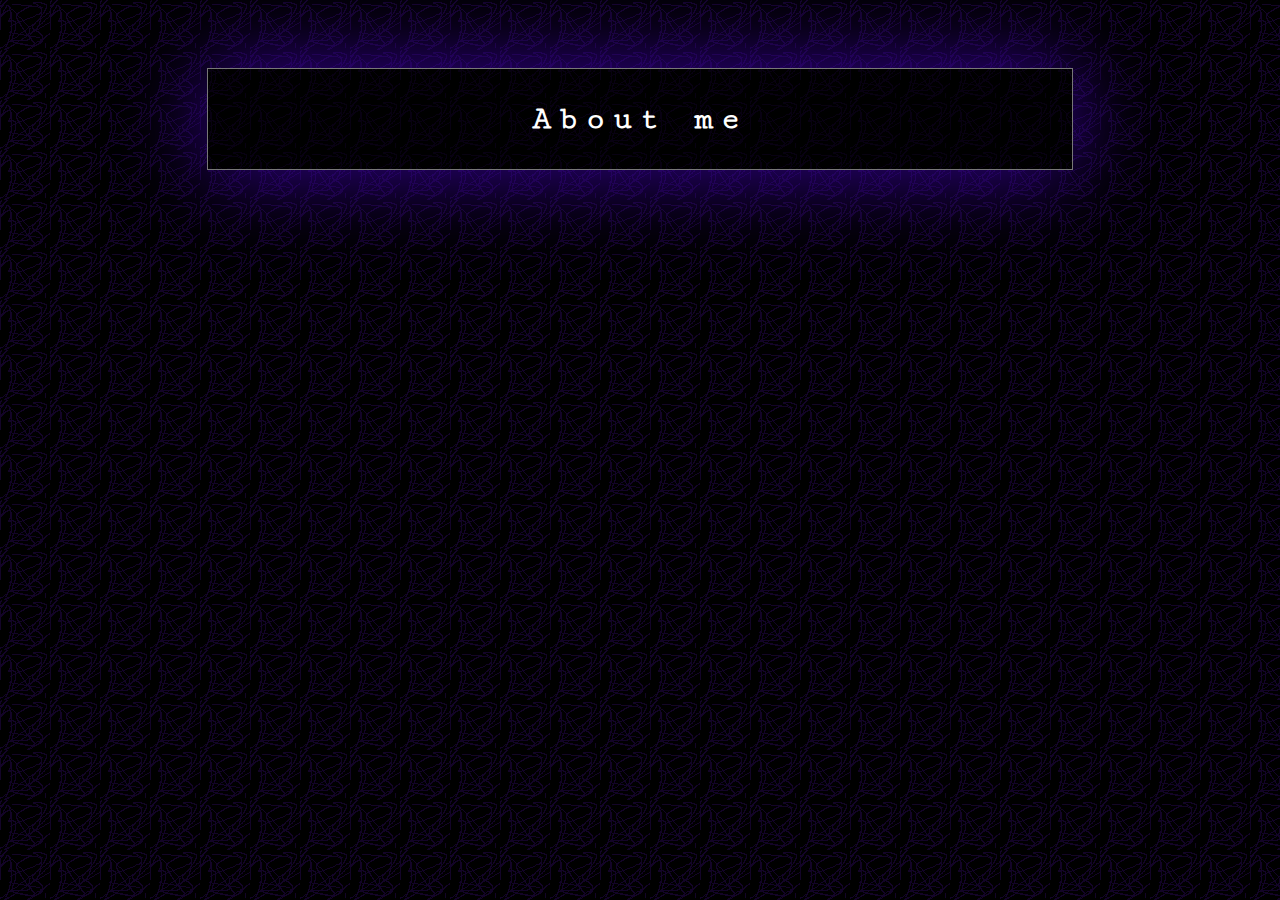
==== aboutme.html @ 52b54427 "theres so much work to do" ====
<!DOCTYPE html>
<html lang="en">

<head>
    <meta charset="UTF-8">
    <meta http-equiv="X-UA-Compatible" content="IE=edge">
    <meta name="viewport" content="width=device-width, initial-scale=1.0">
    <title>Zyntax </title>
    <link rel='stylesheet' href="style.css">
    <link rel="preconnect" href="https://fonts.googleapis.com">
    <link rel="preconnect" href="https://fonts.gstatic.com" crossorigin>
    <link href="https://fonts.googleapis.com/css2?family=Cutive+Mono&family=Major+Mono+Display&display=swap" rel="stylesheet">
</head>
<body>
    <main>
        <section>
            <h2 class="section-title">About me</h2>
        </section>
    </main>
</body>

</html>
---- style.css ----
* {
        font-family: 'Cutive Mono', monospace;
        color: white;
        letter-spacing: 8px;
        padding: 0px;
        margin: 0;
    }
    
    html {
        box-sizing: border-box;
        background-image: url(/assets/background-gif.gif);
    }
    
     :root {
        --clr-text: white;
        --clr-primary: black;
        --clr-secondary: #6200ff;
        --title-font: 'Major Mono Display', monospace;
    }
    
    a {
        text-decoration: none;
        font-family: var(--title-font);
        color: var(--clr-secondary);
    }

    p {
        display: block;
        margin-block-start: 1em;
        margin-block-end: 1em;
        margin-inline-start: 0px;
        margin-inline-end: 0px;
        padding: 1px;
      }

    .nav_div{
        width: 100%;
        text-align: center;
        align-items: center;
        padding: 2rem;
        margin-top: 20px;
        margin-bottom: 10px;
        margin-left: auto;
        margin-right: auto;
        width: 800px;
        display: flex;
        flex-direction: column;
        text-align: center;
        font-size: 13px;
    }

    .logo{
        font-size: 50px;
        margin-top: 50px;
    }
    
    header {
        display: flex;
        flex-direction: column;
        justify-content: space-around;
        align-content: center;
    }
    
    header h1 {
        align-self: center;
        font-family: var(--title-font);
        margin-bottom: 2rem;
        font-size: 20px;
        animation: blink 5s linear infinite;
    }
    
    nav ul {
        padding: 2em;
        border: 1px solid rgb(109, 109, 109);
        background-color: rgba(0, 0, 0, 0.548);
        list-style-type: none;
        justify-content: space-evenly;
    }
    
    header ul li {
        text-decoration: none;
        font-size: 2rem;
    }

    marquee{
        position: fixed;
        top: 0;
    }
    
    nav {
        align-self: center;
        justify-content: space-evenly;
    }

    #navline {
        font-size: 13px;
        letter-spacing: 8px;
        margin-bottom: 20px;
        width: 100%;
        text-align: center;
      }
    
    main {
        margin-top: 3rem;
        display: flex;
        flex-direction: column;
    }
    
    section {
        padding: 2rem;
        margin-top: 20px;
        margin-bottom: 10px;
        margin-left: auto;
        margin-right: auto;
        border: 1px solid rgb(119, 119, 119);
        background-color: rgba(0, 0, 0, 0.548);
        -webkit-box-shadow: 0px 0px 90px 1px rgba(63, 0, 179, 0.85);
        -moz-box-shadow: 0px 0px 90px 1px rgba(63, 0, 179, 0.85);
        box-shadow: 0px 0px 90px 1px rgba(63, 0, 179, 0.85);
        width: 800px;
        display: flex;
        flex-direction: column;
        text-align: center;
        font-size: 13px;
    }
    section img {
        width: 200px;
        align-self: center;
        padding: 5px;
    }
    
    section h2 {
        text-align: center;
        font-size: 2rem;
        animation: blink 5s linear infinite;
    }

    .entrance_div {
        justify-items: center;
        height: 109%;
        text-align: center;

    }
    
    .entrance_bttn {
        position: absolute;
        top: 40%;
        left: 50%;
        margin: auto;
    }

    .door{
        height: 1000px;
        margin: auto;
    }


    /* special effefcts*/

    @keyframes blink {
        50% {
            text-shadow: 6px 6px 6px  #6200ff;
        }
    }





    /* For mobile phones: */

    @media only screen and (max-width: 768px) {
        .door{
            height: 500px;
            margin: auto;
            padding-top: 100px;
        }

        section {
            margin-left: 0px;
            margin-right: 0px;
            width: 100%;
            padding: 0px;
        }
        .nav_div {
            margin-left: 0px;
            margin-right: 0px;
            width: 100%;
            padding: 0px;
        }

    }
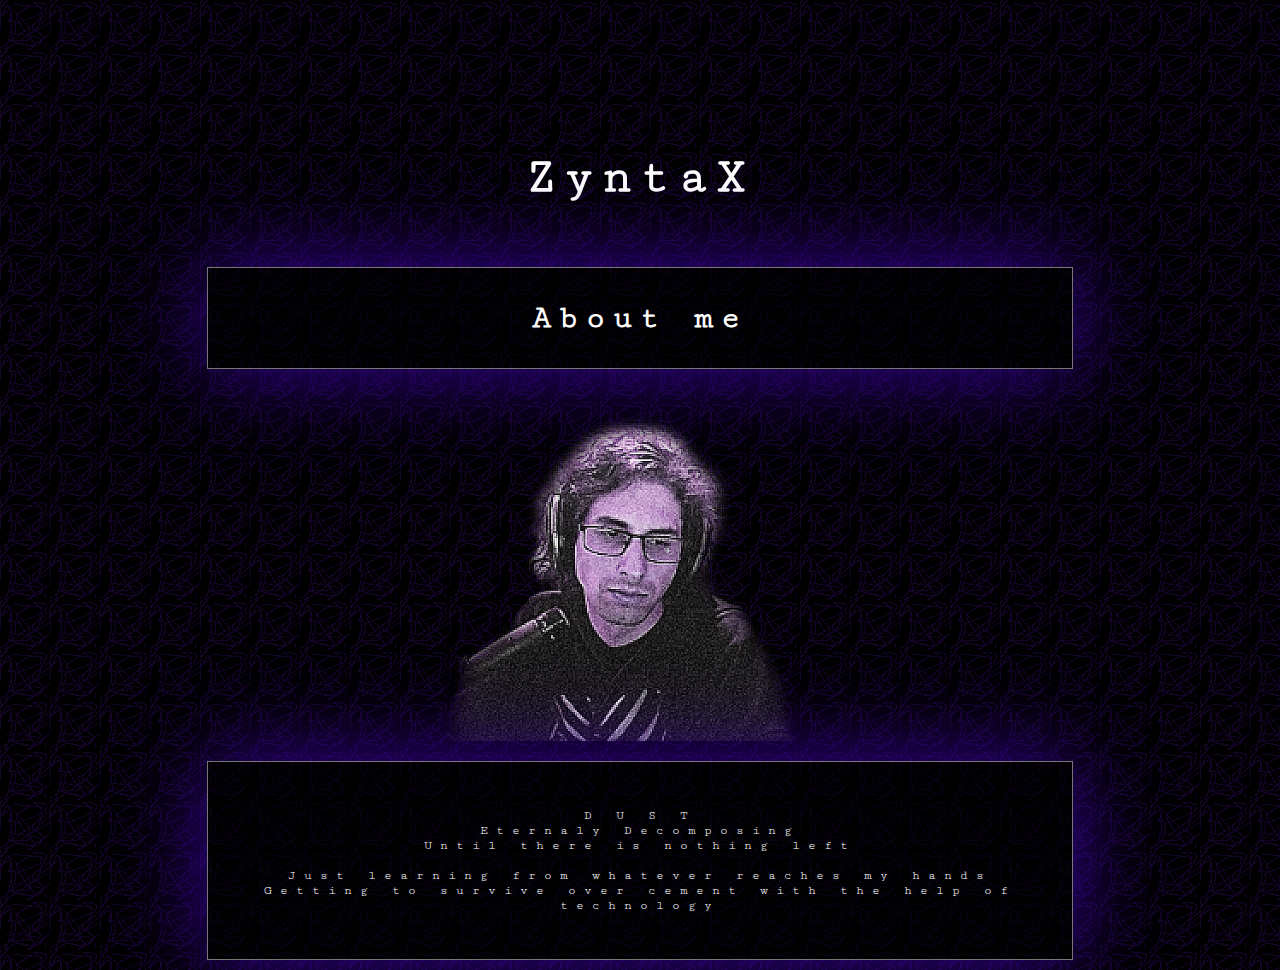
==== commit 4f9b56f3: "about me intro" ====
--- a/aboutme.html
+++ b/aboutme.html
@@ -5,16 +5,36 @@
     <meta charset="UTF-8">
     <meta http-equiv="X-UA-Compatible" content="IE=edge">
     <meta name="viewport" content="width=device-width, initial-scale=1.0">
-    <title>Zyntax </title>
+    <title>Zyntax's Webpage </title>
     <link rel='stylesheet' href="style.css">
     <link rel="preconnect" href="https://fonts.googleapis.com">
     <link rel="preconnect" href="https://fonts.gstatic.com" crossorigin>
     <link href="https://fonts.googleapis.com/css2?family=Cutive+Mono&family=Major+Mono+Display&display=swap" rel="stylesheet">
+    <link rel="apple-touch-icon" sizes="180x180" href="assets/favicons/apple-touch-icon.png">
+    <link rel="icon" type="image/png" sizes="32x32" href="assets/favicons/favicon-32x32.png">
+    <link rel="icon" type="image/png" sizes="16x16" href="assets/favicons/favicon-16x16.png">
+    <link rel="manifest" href="assets/favicons/site.webmanifest">
+    <link rel="mask-icon" href="assets/favicons/safari-pinned-tab.svg" color="#5bbad5">
+    <meta name="msapplication-TileColor" content="#000000">
+    <meta name="theme-color" content="#000000">
 </head>
 <body>
     <main>
+        <div class="nav_div">
+            <h1 class='logo'>ZyntaX</h1>
+        </div>
         <section>
             <h2 class="section-title">About me</h2>
+        </section>
+        <img src="assets/image of myself2.png" style="width: 400px; margin: auto;">
+        <section>
+            <p>
+                D  U  S  T <BR>
+                Eternaly Decomposing <br>
+                Until there is nothing left <br><br>
+                Just learning from whatever reaches my hands <br>
+                Getting to survive over cement with the help of technology <br>
+            </p>
         </section>
     </main>
 </body>
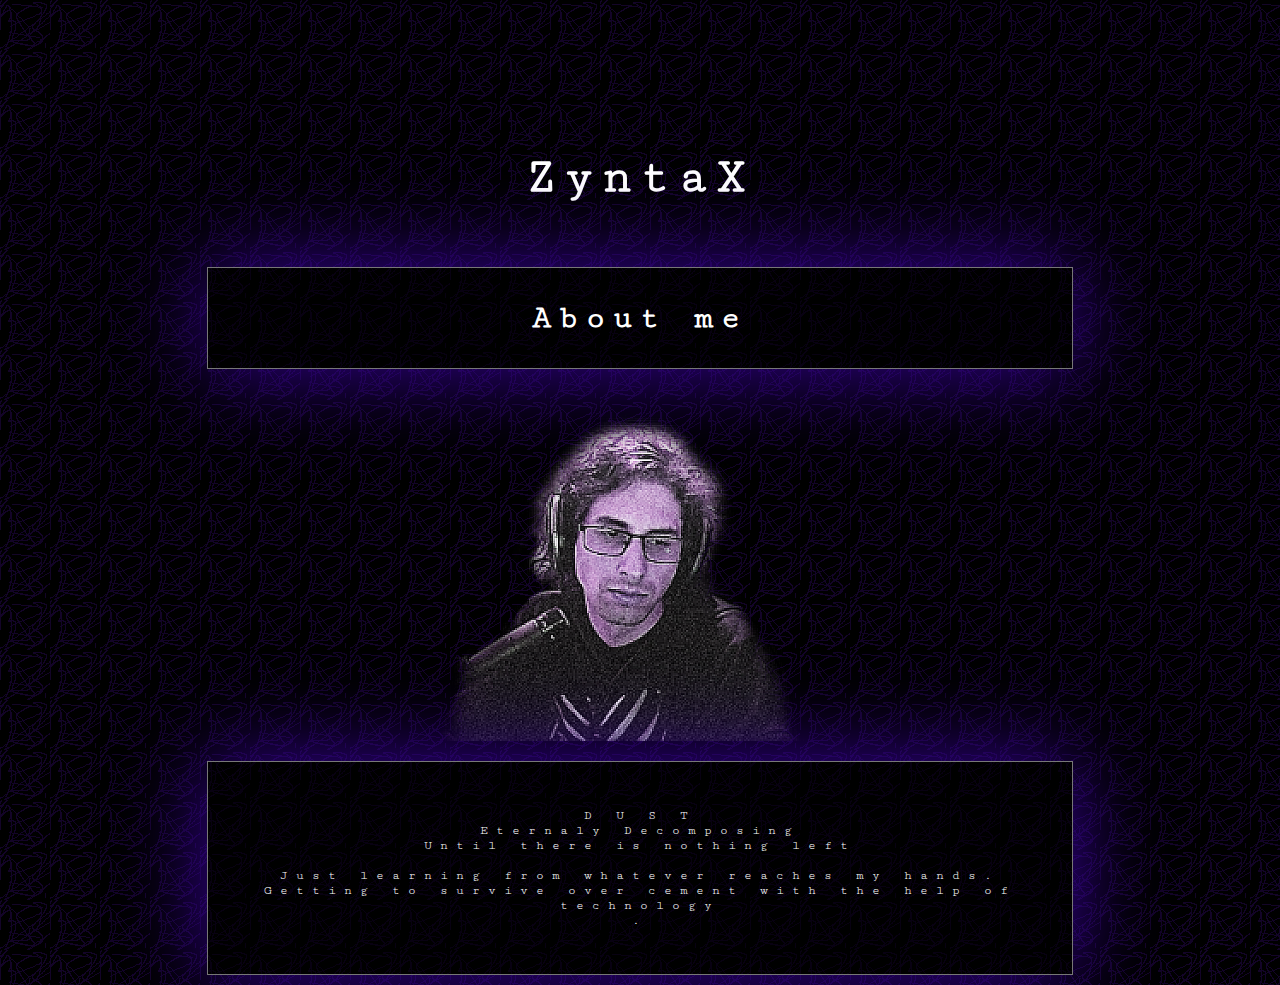
==== commit 79167bc3: "velcro me tiro todo" ====
--- a/aboutme.html
+++ b/aboutme.html
@@ -32,8 +32,8 @@
                 D  U  S  T <BR>
                 Eternaly Decomposing <br>
                 Until there is nothing left <br><br>
-                Just learning from whatever reaches my hands <br>
-                Getting to survive over cement with the help of technology <br>
+                Just learning from whatever reaches my hands. <br>
+                Getting to survive over cement with the help of technology <br>.
             </p>
         </section>
     </main>
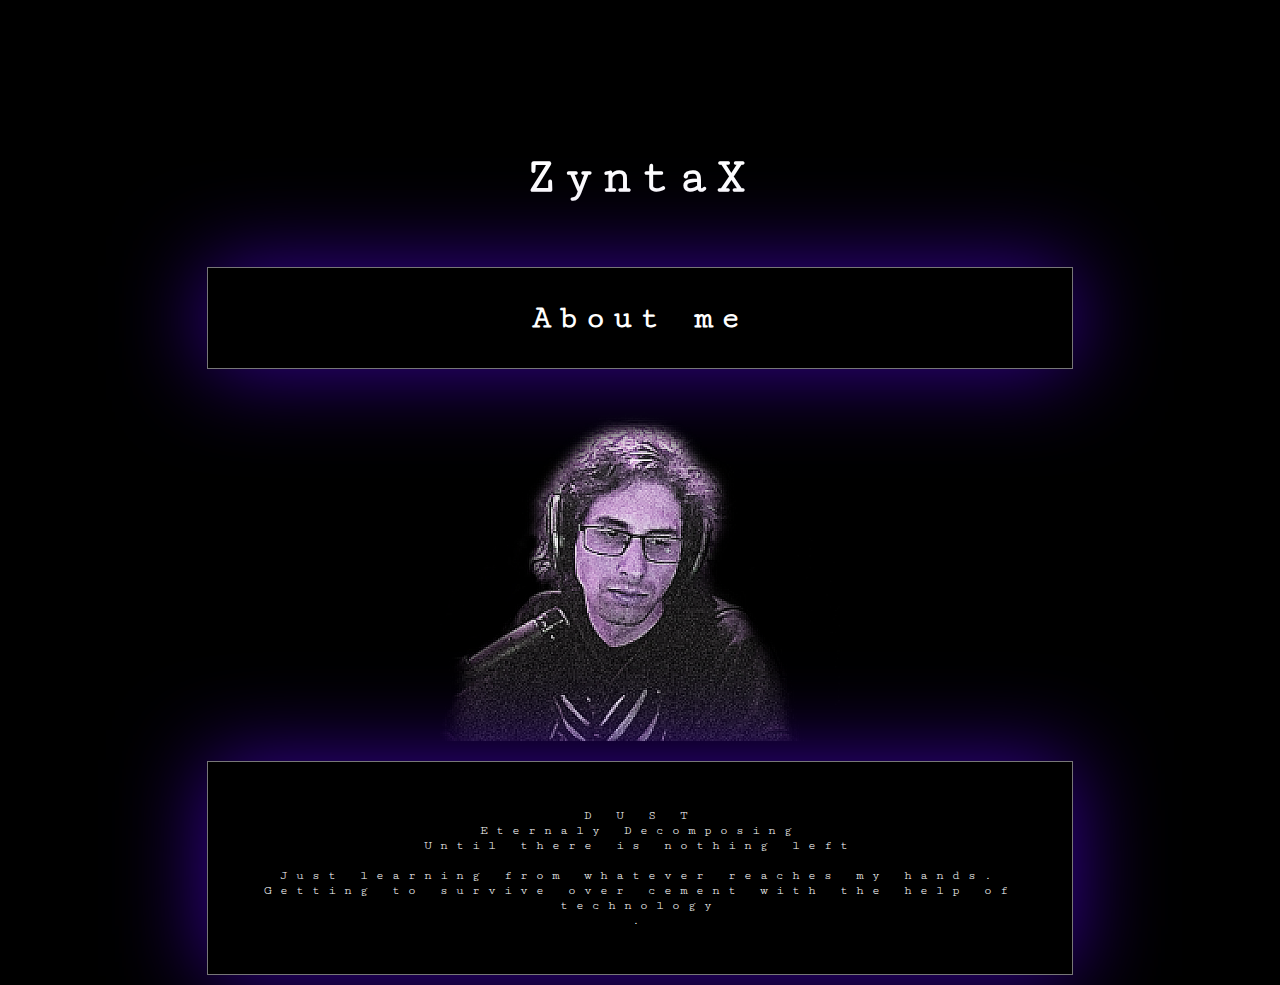
==== commit bca97711: "about" ====
--- a/aboutme.html
+++ b/aboutme.html
@@ -18,10 +18,10 @@
     <meta name="msapplication-TileColor" content="#000000">
     <meta name="theme-color" content="#000000">
 </head>
-<body>
+<body style="background-image: none; background-color: black;">
     <main>
         <div class="nav_div">
-            <h1 class='logo'>ZyntaX</h1>
+            <a href="home.html"><h1 class='logo'>ZyntaX</h1></a>
         </div>
         <section>
             <h2 class="section-title">About me</h2>
--- a/style.css
+++ b/style.css
@@ -8,7 +8,11 @@
     
     html {
         box-sizing: border-box;
+    }
+    
+    body {
         background-image: url(/assets/background-gif.gif);
+
     }
     
      :root {
